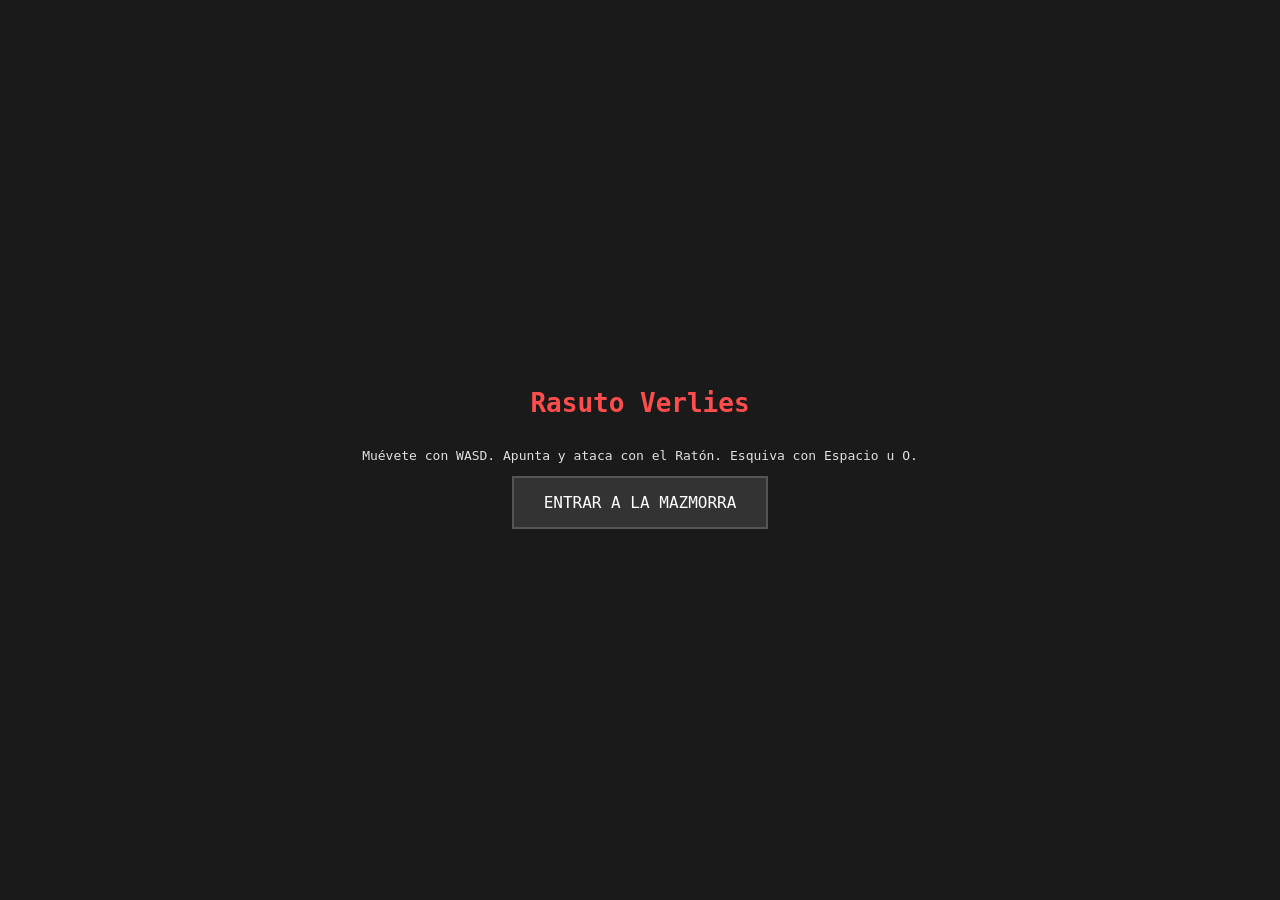
==== 2.0/index.html @ 7266216f "First Commit" ====
<!DOCTYPE html>
<html lang="es">
<head>
    <meta charset="UTF-8">
    <title>Rasuto Verlies</title>
    <link rel="stylesheet" href="style.css">
</head>
<body>

    <div id="pantalla-inicio" class="pantalla">
        <h1>Rasuto Verlies</h1>
        <p>Muévete con WASD. Apunta y ataca con el Ratón. Esquiva con Espacio u O.</p>
        <button id="btn-jugar">ENTRAR A LA MAZMORRA</button>
    </div>

    <div id="pantalla-pausa" class="pantalla" style="display: none;">
        <div id="panel-debug" class="pantalla" style="display: none; background: rgba(0,20,0,0.95); border: 2px solid #0f0;">
        <h1 style="color: #0f0;">⚙️ MODO DESARROLLADOR</h1>
        
        <div style="text-align: left; color: white; margin-bottom: 20px; font-size: 18px;">
            <h3>Enemigos y Mundo</h3>
            <label><input type="checkbox" id="dbg-enemigos" checked> IA de Enemigos Activa (Desmarcar para congelarlos)</label><br>
            
            <h3>Estadísticas del Jugador</h3>
            <label>Salud Actual: <input type="number" id="dbg-hp" value="3" style="width: 60px;"></label><br>
            <label>Arma Equipada: 
                <select id="dbg-arma" style="padding: 5px;">
                    <option value="espada">Espada (Abanico)</option>
                    <option value="arco">Arco (Preparación Futura)</option>
                    <option value="lanza">Lanza (Preparación Futura)</option>
                </select>
            </label><br>
            
            <h3>Mejoras (Toggles de Pruebas)</h3>
            <label><input type="checkbox" id="dbg-fuego"> Espada de Fuego (Daño extra)</label><br>
            <label><input type="checkbox" id="dbg-dash"> Dash Invencible / Dañino</label><br>
        </div>
        
        <button id="btn-cerrar-debug" style="background-color: #0f0; color: black; font-weight: bold;">GUARDAR Y REANUDAR</button>
    </div>
        <h1>PAUSA</h1>
        <div id="pantalla-cofre" class="pantalla" style="display: none; background: rgba(20, 20, 35, 0.95); border: 2px solid #ffb74d;">
            <h1 style="color: #ffb74d; letter-spacing: 2px;">🎁 BENDICIÓN DE COFRE 🎁</h1>
            <p style="font-size: 16px; margin-bottom: 30px;">Elige una mejora para tu personaje:</p>
            <div id="contenedor-opciones" style="display: flex; gap: 20px;">
             </div>
         </div>
        <div style="display: flex; gap: 20px; margin-top: 20px;">
            <button id="btn-reanudar">REANUDAR JUEGO</button>
            <button id="btn-salir" style="background-color: #ff4d4d;">ABANDONAR PARTIDA</button>
        </div>
    </div>

    <div id="contenedor-juego" style="display: none;">
        <canvas id="gameCanvas" width="800" height="800"></canvas>
    </div>

    <script src="game.js"></script>
</body>
---- 2.0/style.css ----
body {
    background-color: #1a1a1a;
    color: #e0e0e0;
    font-family: monospace;
    text-align: center;
    margin: 0;
    overflow: hidden; /* Evita barras de desplazamiento */
    display: flex;
    justify-content: center;
    align-items: center;
    height: 100vh;
}

h1 { color: #ff4d4d; }

button {
    padding: 15px 30px;
    background-color: #333;
    color: white;
    border: 2px solid #555;
    cursor: pointer;
    font-size: 16px;
    font-family: monospace;
    transition: 0.2s;
}
button:hover { background-color: #555; border-color: #ff4d4d; }

.pantalla {
    position: absolute;
    z-index: 10;
    background: rgba(26, 26, 26, 0.9);
    width: 100vw;
    height: 100vh;
    display: flex;
    flex-direction: column;
    justify-content: center;
    align-items: center;
}

canvas {
    background-color: #222;
    border: 4px solid #444;
    cursor: none; /* Ocultamos el cursor real de Windows/Mac */
}

/* =========================================
   ESTILOS COFRES Y RECOMPENSAS
   ========================================= */
.carta-opcion {
    padding: 25px 15px;
    background-color: #2c2c2c;
    color: white;
    border: 2px solid #ffb74d;
    cursor: pointer;
    width: 210px;
    font-family: monospace;
    font-size: 14px;
    font-weight: bold;
    transition: 0.2s ease-in-out;
    border-radius: 6px;
    display: flex;
    flex-direction: column;
    justify-content: center;
    align-items: center;
    gap: 10px;
}
.carta-opcion:hover {
    background-color: #ffb74d;
    color: black;
    transform: translateY(-8px);
    box-shadow: 0 10px 20px rgba(255, 183, 77, 0.3);
}
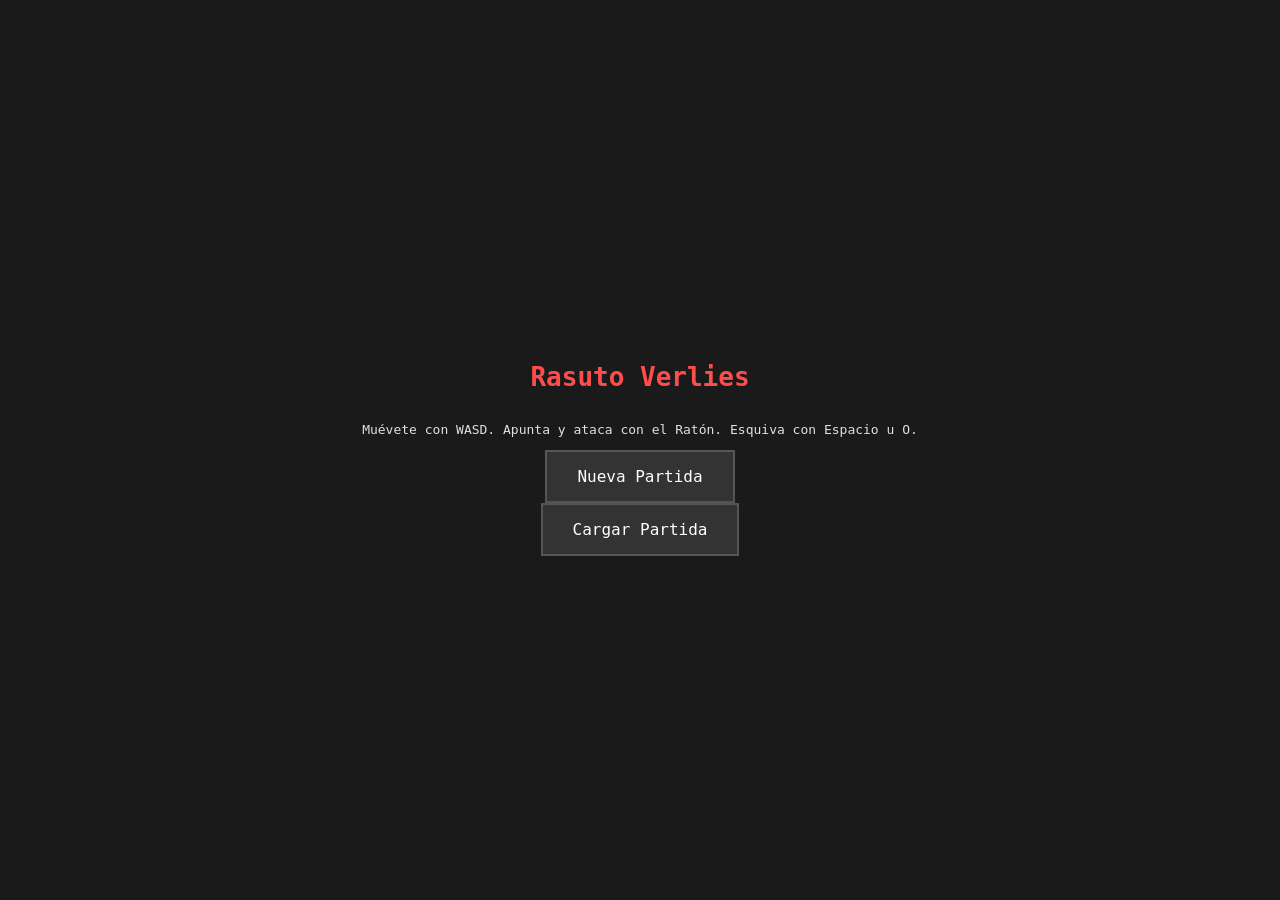
==== commit c4287713: "Zone Generation" ====
--- a/2.0/index.html
+++ b/2.0/index.html
@@ -10,7 +10,8 @@
     <div id="pantalla-inicio" class="pantalla">
         <h1>Rasuto Verlies</h1>
         <p>Muévete con WASD. Apunta y ataca con el Ratón. Esquiva con Espacio u O.</p>
-        <button id="btn-jugar">ENTRAR A LA MAZMORRA</button>
+        <button id="btn-jugar">Nueva Partida</button>
+        <button id="btn-cargar">Cargar Partida</button> 
     </div>
 
     <div id="pantalla-pausa" class="pantalla" style="display: none;">
@@ -46,8 +47,9 @@
              </div>
          </div>
         <div style="display: flex; gap: 20px; margin-top: 20px;">
-            <button id="btn-reanudar">REANUDAR JUEGO</button>
-            <button id="btn-salir" style="background-color: #ff4d4d;">ABANDONAR PARTIDA</button>
+            <button id="btn-reanudar">Continuar</button>
+            <button id="btn-guardar">Guardar Progreso</button> 
+            <button id="btn-salir">Abandonar Partida</button>
         </div>
     </div>
 
--- a/2.0/style.css
+++ b/2.0/style.css
@@ -4,12 +4,22 @@
     font-family: monospace;
     text-align: center;
     margin: 0;
+    padding: 0;
     overflow: hidden; /* Evita barras de desplazamiento */
     display: flex;
     justify-content: center;
     align-items: center;
     height: 100vh;
 }
+
+#gameCanvas {
+    background-color: #222;
+    /* ESTA ES LA MAGIA: */
+    max-width: 100vw;   /* Nunca más ancho que la ventana */
+    max-height: 100vh;  /* Nunca más alto que la ventana */
+    object-fit: contain; /* Mantiene la proporción 800x800 sin deformarse */
+}
+
 
 h1 { color: #ff4d4d; }
 
